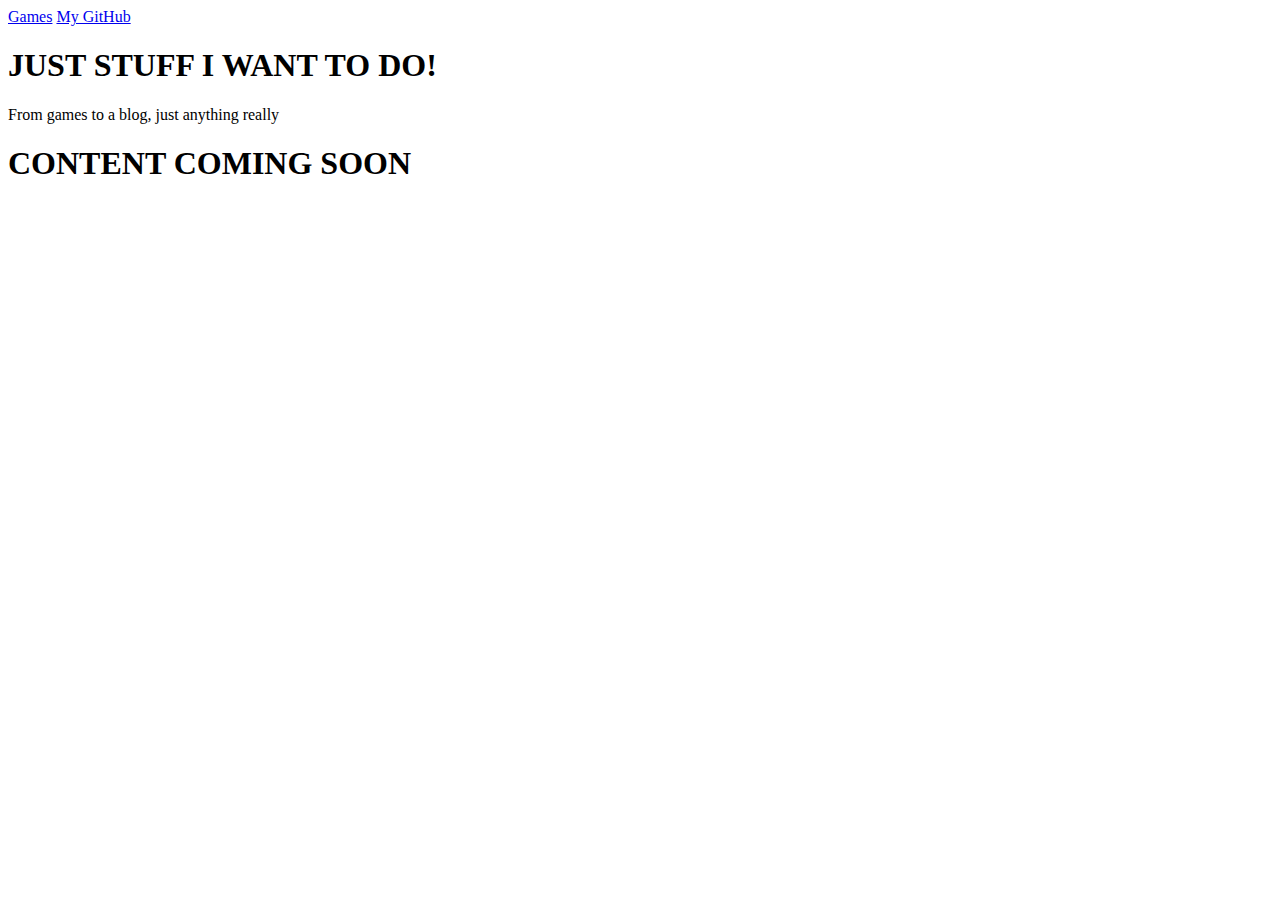
==== index.html @ 1c74dc96 "Initial commit" ====
<!DOCTYPE html>
<html lang="en">
<head>
		<title></title>
		<meta charset="UTF-8">
		<meta name="viewport" content="width=device-width, initial-scale=1">
		<link href="css/style.css" rel="stylesheet">
	</head>
	<body>
	    <div class="main-menu" id="menu">
	    	<a href="/Games">Games</a>
		<a href="https://github.com/DreepyYunky">My GitHub</a>
	    </div>

	    <h1>JUST STUFF I WANT TO DO!</h1>
	    <p>From games to a blog, just anything really</p>
	    <h1>CONTENT COMING SOON</h1>
	</body>
</html>
---- css/style.css ----
/* General styles for my website */

.main-menu {
	overflow: hidden;
	border: 1px solid #ccc
	background-color: #f1f1f1;
}

.main-menu a {
	background-color: fixed;
}
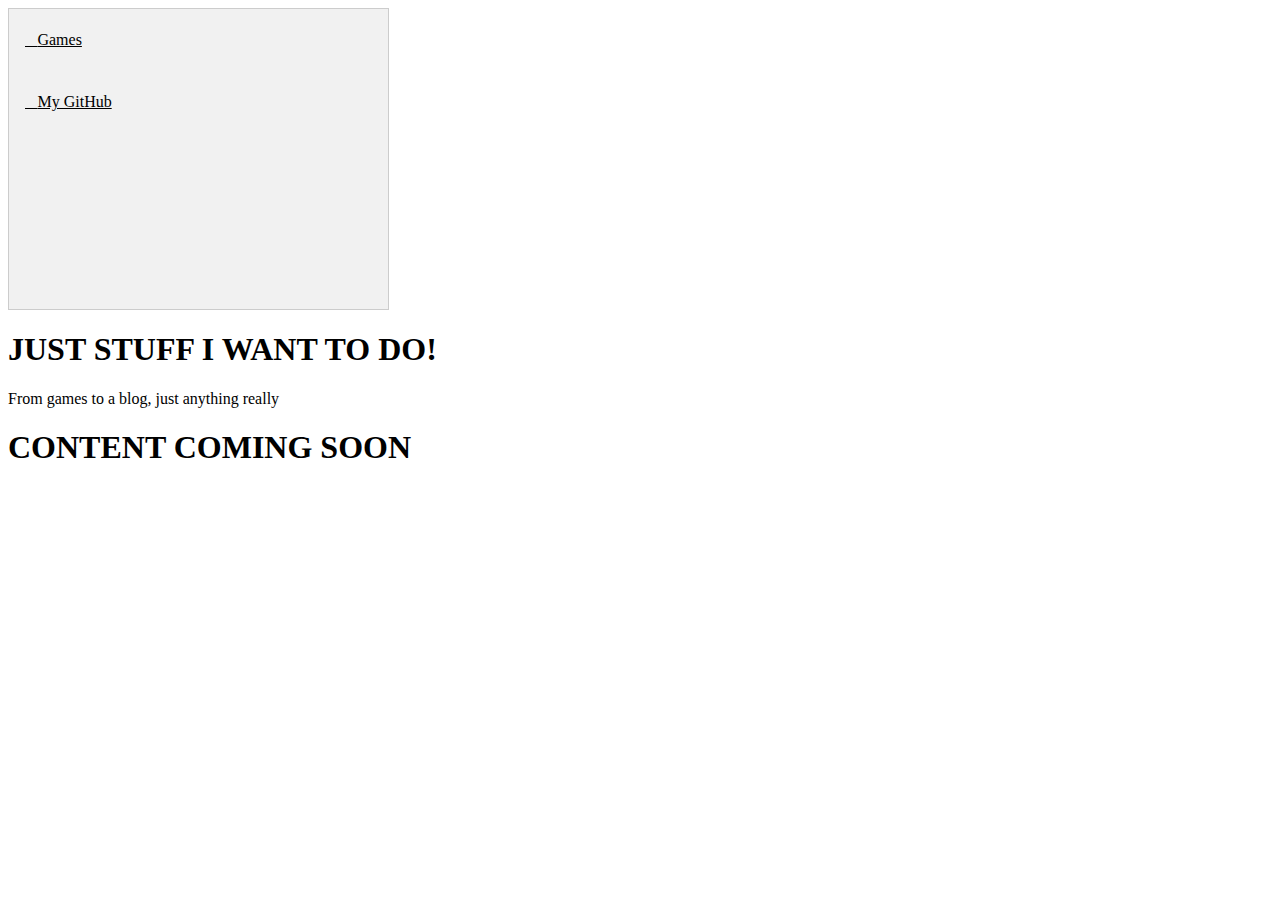
==== commit 70ce966b: "Add icons and more styling" ====
--- a/index.html
+++ b/index.html
@@ -5,11 +5,13 @@
 		<meta charset="UTF-8">
 		<meta name="viewport" content="width=device-width, initial-scale=1">
 		<link href="css/style.css" rel="stylesheet">
+		<link rel="stylesheet" type="" href="css/homepage.css">
+		<link rel="stylesheet" href="https://cdnjs.cloudflare.com/ajax/libs/font-awesome/4.7.0/css/font-awesome.min.css">
 	</head>
 	<body>
 	    <div class="main-menu" id="menu">
-	    	<a href="/Games">Games</a>
-		<a href="https://github.com/DreepyYunky">My GitHub</a>
+	    	<a href="/Games"><i class="fa-solid fa-gamepad"></i>Games</a>
+		<a href="https://github.com/DreepyYunky"><i class="fa-brands fa-github"></i>My GitHub</a>
 	    </div>
 
 	    <h1>JUST STUFF I WANT TO DO!</h1>
--- a/css/style.css
+++ b/css/style.css
@@ -2,10 +2,24 @@
 
 .main-menu {
 	overflow: hidden;
-	border: 1px solid #ccc
+	border: 1px solid #ccc;
 	background-color: #f1f1f1;
+	width: 30%;
+	height: 300px;
 }
 
 .main-menu a {
 	background-color: fixed;
+	display: block;
+	color: black;
+	padding: 22px 16px;
+	width: 100%;
+	border: none;
+	outline: none;
+	text-align: left;
+	cursor: pointer;
 }
+
+.main-menu a:hover {
+	text-decoration: none;
+}
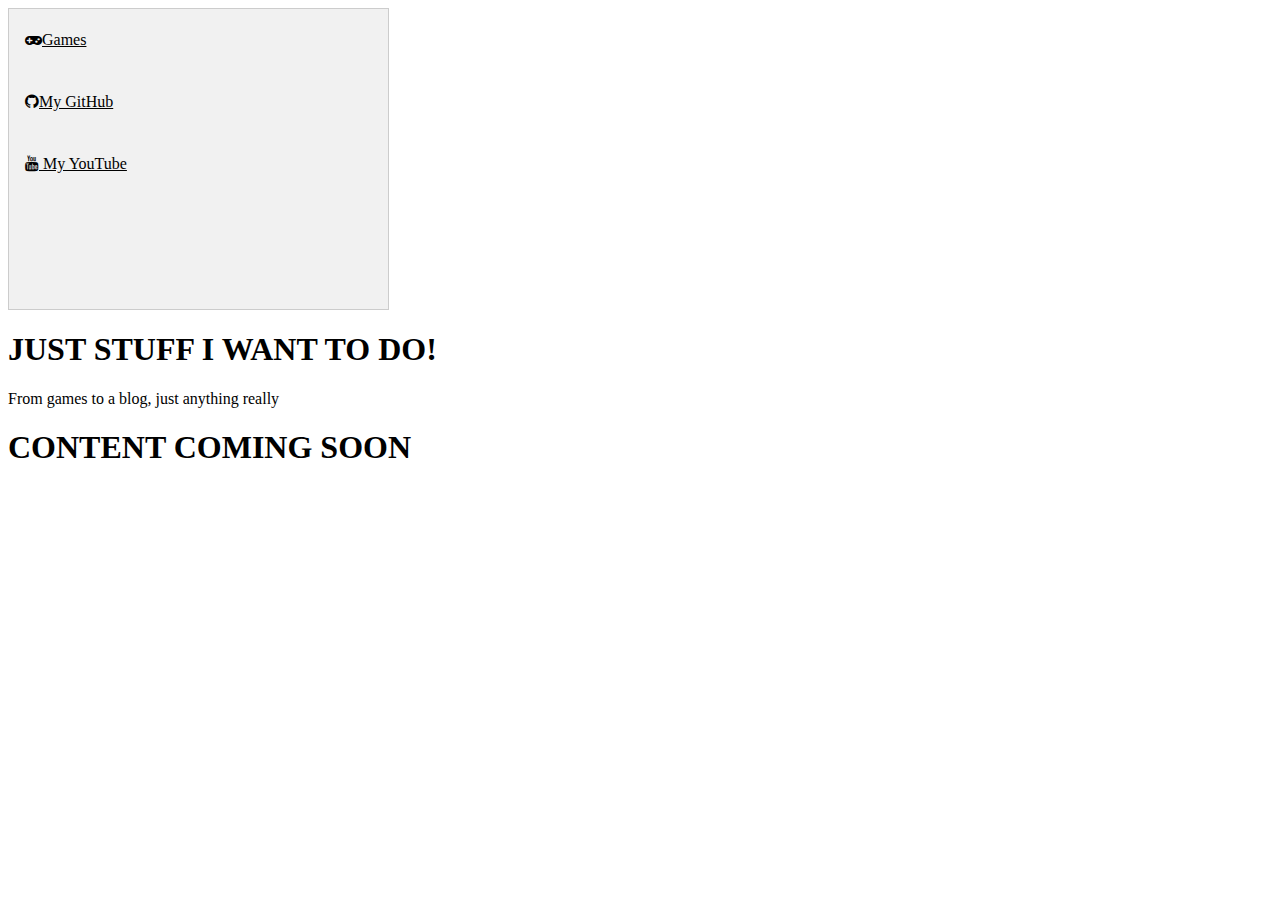
==== commit 75bba210: "Fix icons" ====
--- a/index.html
+++ b/index.html
@@ -10,8 +10,9 @@
 	</head>
 	<body>
 	    <div class="main-menu" id="menu">
-	    	<a href="/Games"><i class="fa-solid fa-gamepad"></i>Games</a>
-		<a href="https://github.com/DreepyYunky"><i class="fa-brands fa-github"></i>My GitHub</a>
+	    	<a href="/Games"><i class="fa fa-solid fa-gamepad"></i>Games</a>
+		<a href="https://github.com/DreepyYunky"><i class="fa fa-brands fa-github"></i>My GitHub</a>
+		<a href="https://www.youtube.com/channel/UCD_FV73Egron76RR0AX_KCw"><i class="fa fa-brands fa-youtube"></i> My YouTube</a>
 	    </div>
 
 	    <h1>JUST STUFF I WANT TO DO!</h1>
